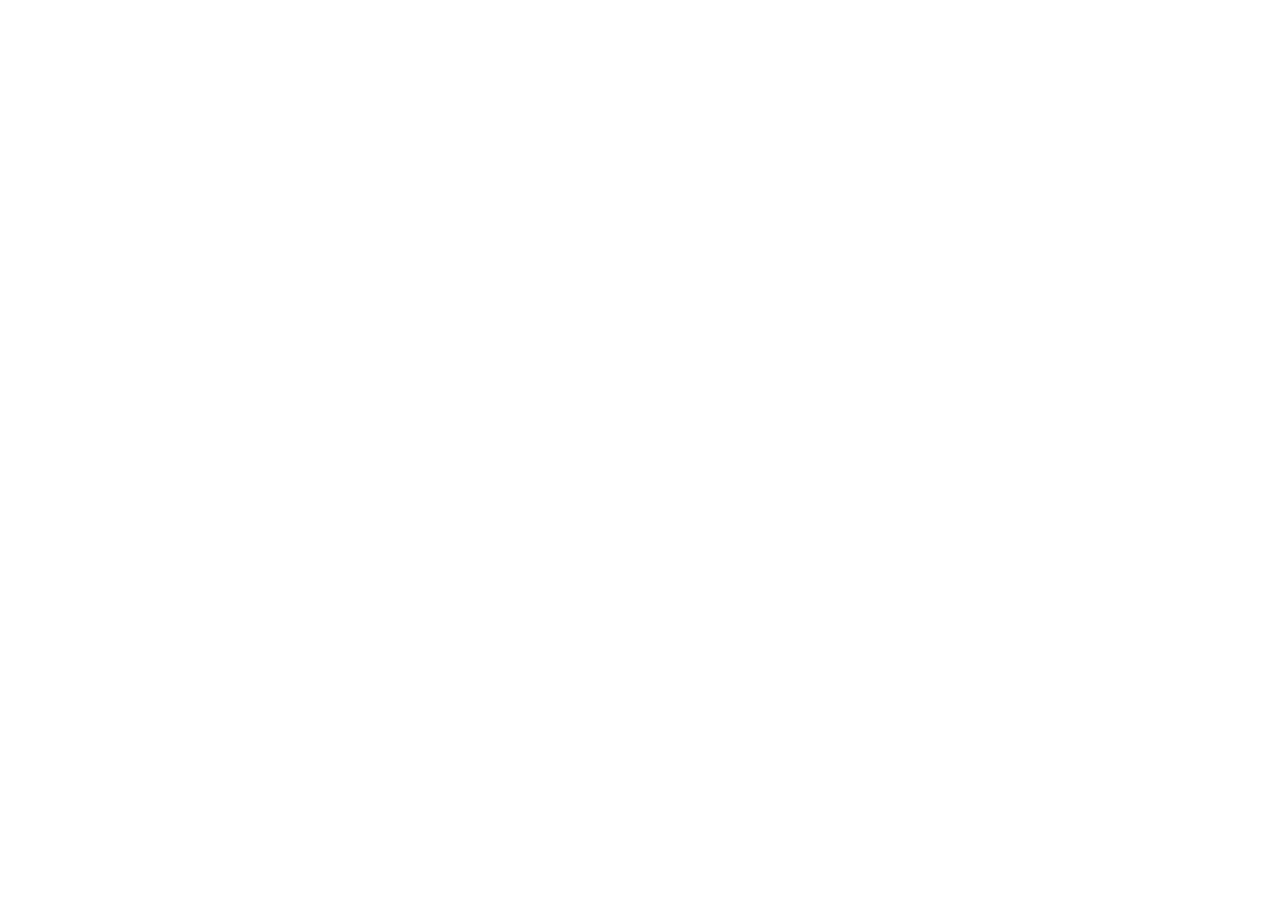
==== index.html @ 392868d6 "Creación del proyecto" ====
<!DOCTYPE html>
<html lang="en">
<head>
    <meta charset="UTF-8">
    <meta name="viewport" content="width=device-width, initial-scale=1.0">
    <link rel="stylesheet" href="style.css">
    <title>Document</title>
</head>
<body>
    

    
</body>
</html>
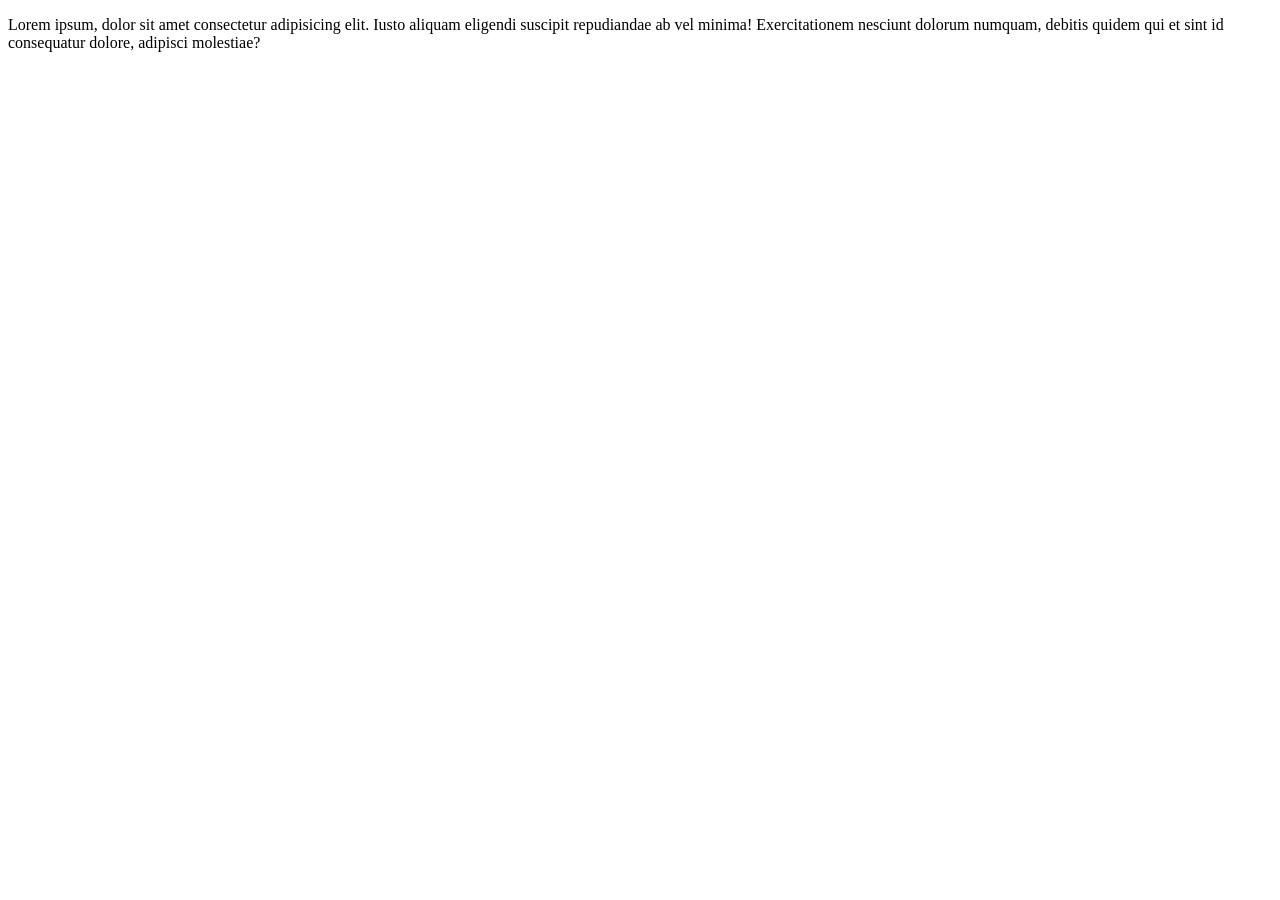
==== commit fc661777: "Mensaje de develop" ====
--- a/index.html
+++ b/index.html
@@ -1,14 +1,21 @@
 <!DOCTYPE html>
 <html lang="en">
+
 <head>
     <meta charset="UTF-8">
     <meta name="viewport" content="width=device-width, initial-scale=1.0">
     <link rel="stylesheet" href="style.css">
     <title>Document</title>
 </head>
+
 <body>
-    
+    <div>
+        <p>Lorem ipsum, dolor sit amet consectetur adipisicing elit. Iusto aliquam eligendi suscipit repudiandae ab vel
+            minima! Exercitationem nesciunt dolorum numquam, debitis quidem qui et sint id consequatur dolore, adipisci
+            molestiae?</p>
+    </div>
 
-    
+
 </body>
+
 </html>
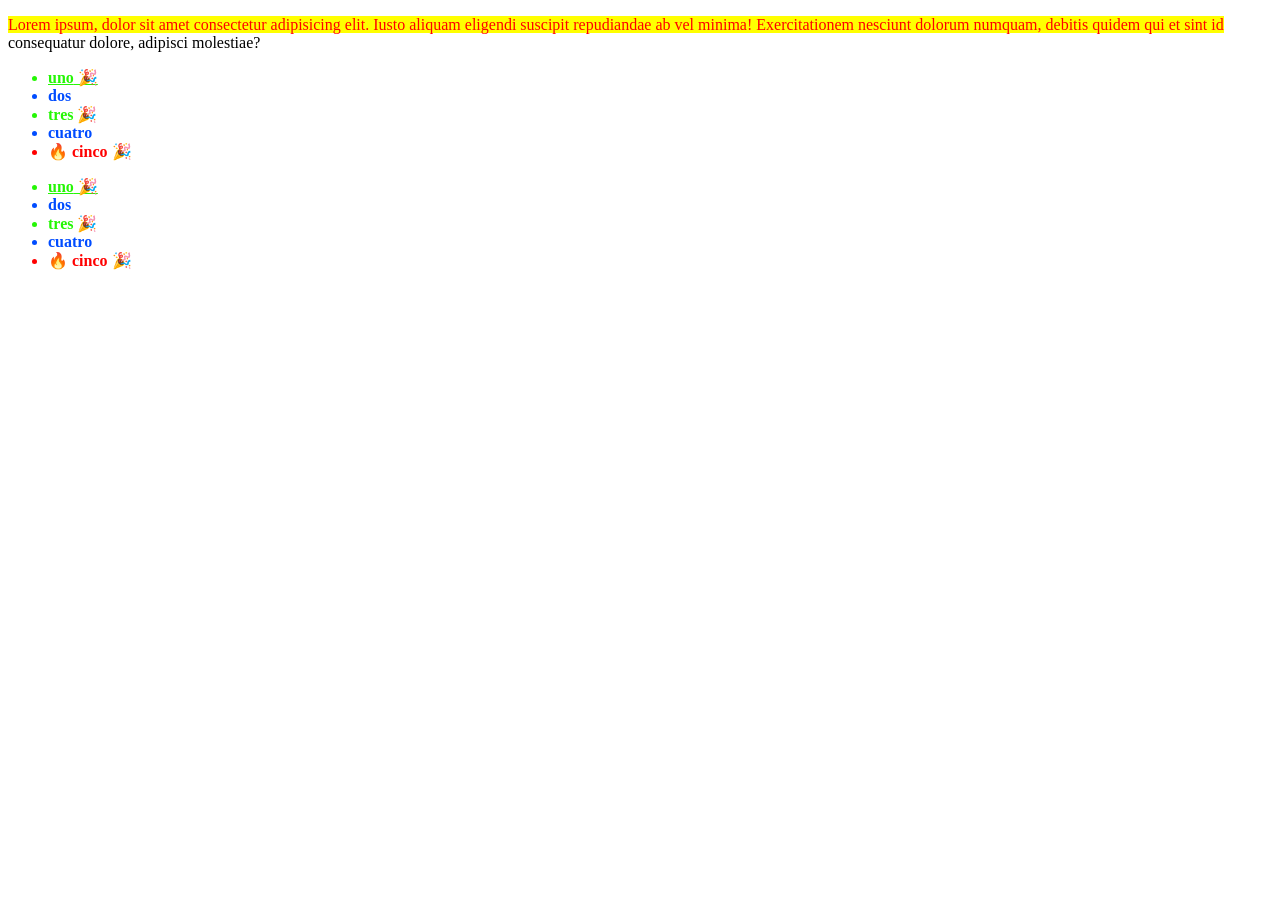
==== commit 2e67a524: "feat: creación de estilos" ====
--- a/index.html
+++ b/index.html
@@ -10,11 +10,25 @@
 
 <body>
     <div>
-        <p>Lorem ipsum, dolor sit amet consectetur adipisicing elit. Iusto aliquam eligendi suscipit repudiandae ab vel
+        <p id="parrafo">Lorem ipsum, dolor sit amet consectetur adipisicing elit. Iusto aliquam eligendi suscipit repudiandae ab vel
             minima! Exercitationem nesciunt dolorum numquam, debitis quidem qui et sint id consequatur dolore, adipisci
             molestiae?</p>
     </div>
+    <ul>
+        <li class="primerli">uno</li>
+        <li>dos</li>
+        <li>tres</li>
+        <li>cuatro</li>
+        <li>cinco</li>
+    </ul>
 
+    <ul>
+        <li class="primerli">uno</li>
+        <li>dos</li>
+        <li>tres</li>
+        <li>cuatro</li>
+        <li>cinco</li>
+    </ul>
 
 </body>
 
--- a/style.css
+++ b/style.css
@@ -0,0 +1,62 @@
+#btn-registrar {
+    background-color: aqua;
+}
+
+#nombre:focus {
+    border: 2px solid rgb(239, 4, 4);
+    outline: none;
+}
+
+#btn-registrar:hover {
+    background-color: rgb(27, 50, 223);
+}
+
+
+#btn-registrar:active {
+    transform: scale(1.25);
+    /* Se reduce un poco el tamaño */
+    background-color: #2980b9;
+    /* Cambia a un azul más oscuro */
+}
+
+
+li:first-child {
+    color: green;
+    text-decoration: underline;
+}
+
+
+
+li:nth-child(2n) {
+    color: rgb(0, 76, 255);
+    font-weight: bold;
+}
+
+li:nth-child(2n+1) {
+    color: rgb(37, 246, 5);
+    font-weight: bold;
+}
+
+li:last-child {
+    color: red;
+    font-weight: bold;
+}
+
+li:last-child::before {
+    content: "🔥 ";
+}
+
+li:nth-child(2n+1)::after {
+    content: " 🎉";
+}
+
+
+#parrafo::selection {
+    background-color: yellow;
+    color: red;
+}
+
+#parrafo::first-line {
+    background-color: yellow;
+    color: red;
+}
